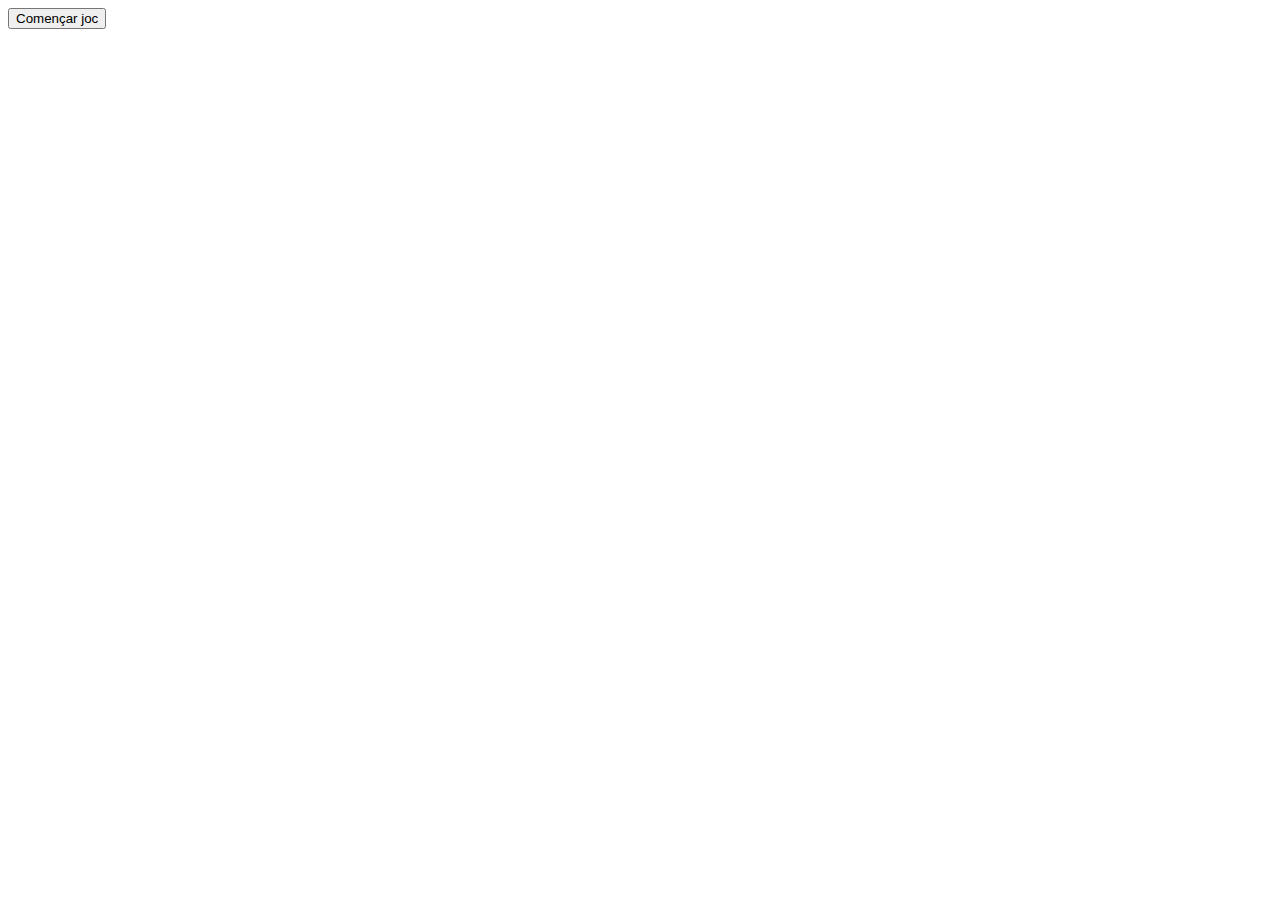
==== index.html @ 685cdc7d "Master mind 1.0" ====
<!DOCTYPE html>
<html lang="es">
<head>
  <link rel="stylesheet" href="style.css">
  <meta charset="utf-8">
  <title>Mr. Mind</title>
</head>
<body onload="">
    <script type="text/javascript" src="MrMind.js"></script>
    <div id="containerPrincipal">
    </div>
    <div id="instruccions">
        <button type="button" name="ready" id="btnready" onclick="crearCamps()">Començar joc</button>
    </div>
</body>
</html>
---- style.css ----
.blauClass {
    width: 200px;
    height: 200px;
}
    
/*
=============================================
                PRIMER INTENT
=============================================
*/
    #msg1-1 {
        width: 35px;
        height: auto;
    }
    #msg1-2 {
        width: 35px;
        height: auto;
    }
    #msg1-3 {
        width: 35px;
        height: auto;
    }
    #msg1-4 {
        width: 35px;
        height: auto;
    }
    #msg1-5 {
        width: 35px;
        height: auto;
    }

/*
=============================================
                SEGON INTENT
=============================================
*/

    #msg2-1 {
        width: 35px;
        height: auto;
    }
    #msg2-2 {
        width: 35px;
        height: auto;
    }
    #msg2-3 {
        width: 35px;
        height: auto;
    }
    #msg2-4 {
        width: 35px;
        height: auto;
    }
    #msg2-5 {
        width: 35px;
        height: auto;
    }

/*
=============================================
                TERCER INTENT
=============================================
*/

    #msg3-1 {
        width: 35px;
        height: auto;
    }
    #msg3-2 {
        width: 35px;
        height: auto;
    }
    #msg3-3 {
        width: 35px;
        height: auto;
    }
    #msg3-4 {
        width: 35px;
        height: auto;
    }
    #msg3-5 {
        width: 35px;
        height: auto;
    }
/*
=============================================
                QUART INTENT
=============================================
*/

    #msg4-1 {
        width: 35px;
        height: auto;
    }
    #msg4-2 {
        width: 35px;
        height: auto;
    }
    #msg4-3 {
        width: 35px;
        height: auto;
    }
    #msg4-4 {
        width: 35px;
        height: auto;
    }
    #msg4-5 {
        width: 35px;
        height: auto;
    }
/*
=============================================
                CINQUÉ INTENT
=============================================
*/

    #msg5-1 {
        width: 35px;
        height: auto;
    }
    #msg5-2 {
        width: 35px;
        height: auto;
    }
    #msg5-3 {
        width: 35px;
        height: auto;
    }
    #msg5-4 {
        width: 35px;
        height: auto;
    }
    #msg5-5 {
        width: 35px;
        height: auto;
    }
/*
=============================================
                SISÉ INTENT
=============================================
*/

    #msg6-1 {
        width: 35px;
        height: auto;
    }
    #msg6-2 {
        width: 35px;
        height: auto;
    }
    #msg6-3 {
        width: 35px;
        height: auto;
    }
    #msg6-4 {
        width: 35px;
        height: auto;
    }
    #msg6-5 {
        width: 35px;
        height: auto;
    }
/*
=============================================
                SETÉ INTENT
=============================================
*/

    #msg7-1 {
        width: 35px;
        height: auto;
    }
    #msg7-2 {
        width: 35px;
        height: auto;
    }
    #msg7-3 {
        width: 35px;
        height: auto;
    }
    #msg7-4 {
        width: 35px;
        height: auto;
    }
    #msg7-5 {
        width: 35px;
        height: auto;
    }
/*
=============================================
                VUITÉ INTENT
=============================================
*/

    #msg8-1 {
        width: 35px;
        height: auto;
    }
    #msg8-2 {
        width: 35px;
        height: auto;
    }
    #msg8-3 {
        width: 35px;
        height: auto;
    }
    #msg8-4 {
        width: 35px;
        height: auto;
    }
    #msg8-5 {
        width: 35px;
        height: auto;
    }
/*
=============================================
                NOVÉ INTENT
=============================================
*/

    #msg9-1 {
        width: 35px;
        height: auto;
    }
    #msg9-2 {
        width: 35px;
        height: auto;
    }
    #msg9-3 {
        width: 35px;
        height: auto;
    }
    #msg9-4 {
        width: 35px;
        height: auto;
    }
    #msg9-5 {
        width: 35px;
        height: auto;
    }
/*
=============================================
                DESÉ INTENT
=============================================
*/

    #msg10-1 {
        width: 35px;
        height: auto;
    }
    #msg10-2 {
        width: 35px;
        height: auto;
    }
    #msg10-3 {
        width: 35px;
        height: auto;
    }
    #msg10-4 {
        width: 35px;
        height: auto;
    }
    #msg10-5 {
        width: 35px;
        height: auto;
    }
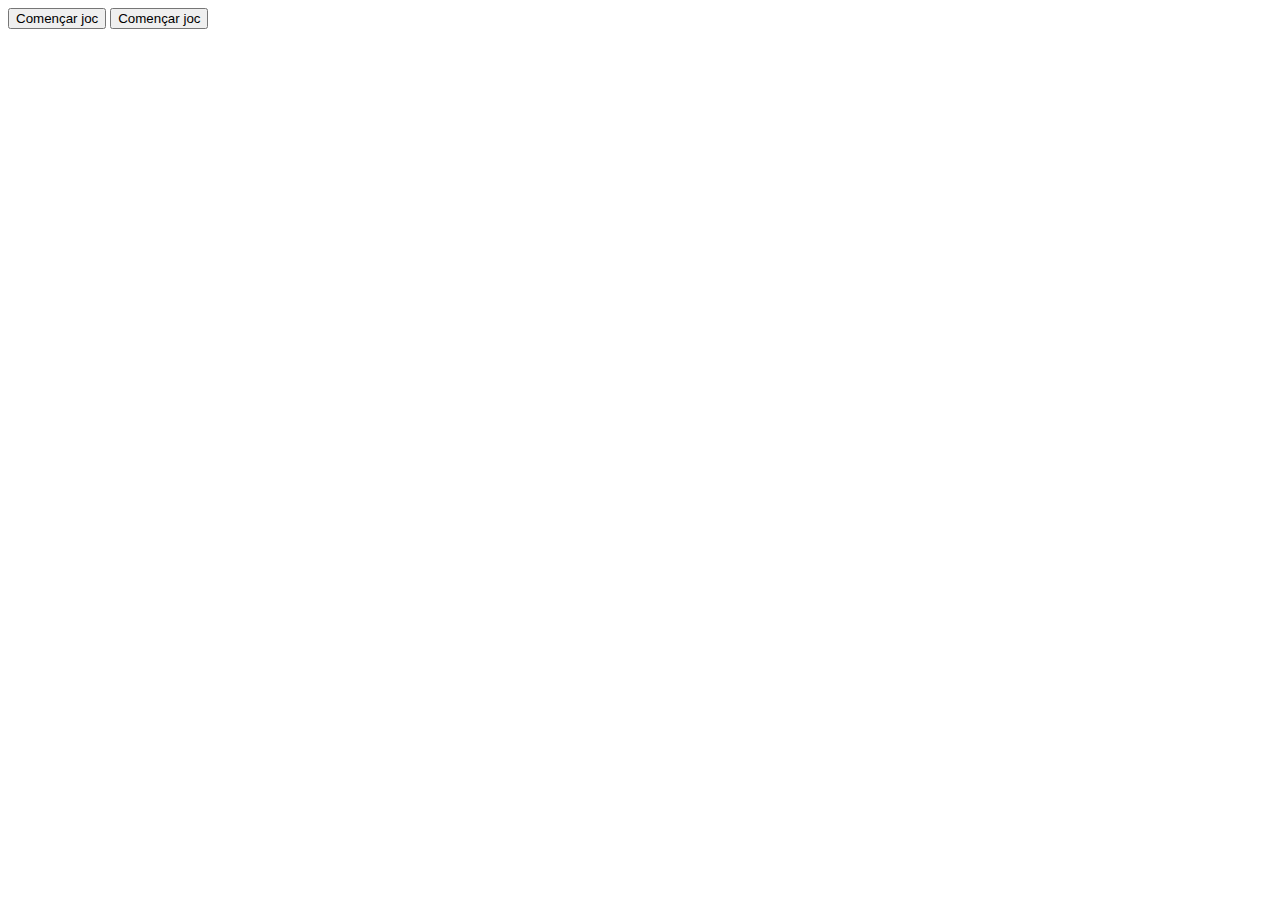
==== commit 9f29d6b7: "Joc casi fet" ====
--- a/index.html
+++ b/index.html
@@ -5,12 +5,15 @@
   <meta charset="utf-8">
   <title>Mr. Mind</title>
 </head>
-<body onload="">
-    <script type="text/javascript" src="MrMind.js"></script>
+<body>
+    <script type="text/javascript" src="js/MrMind.js"></script>
+    <script src="js/confetti.js"></script>
     <div id="containerPrincipal">
     </div>
     <div id="instruccions">
-        <button type="button" name="ready" id="btnready" onclick="crearCamps()">Començar joc</button>
+        <button type="button" name="ready" id="btnReady" onclick="crearCamps()">Començar joc</button>
+        <button type="button" onclick="startConfetti()">Començar joc</button>
     </div>
+    <div id="missatgeFinal"></div>
 </body>
 </html>
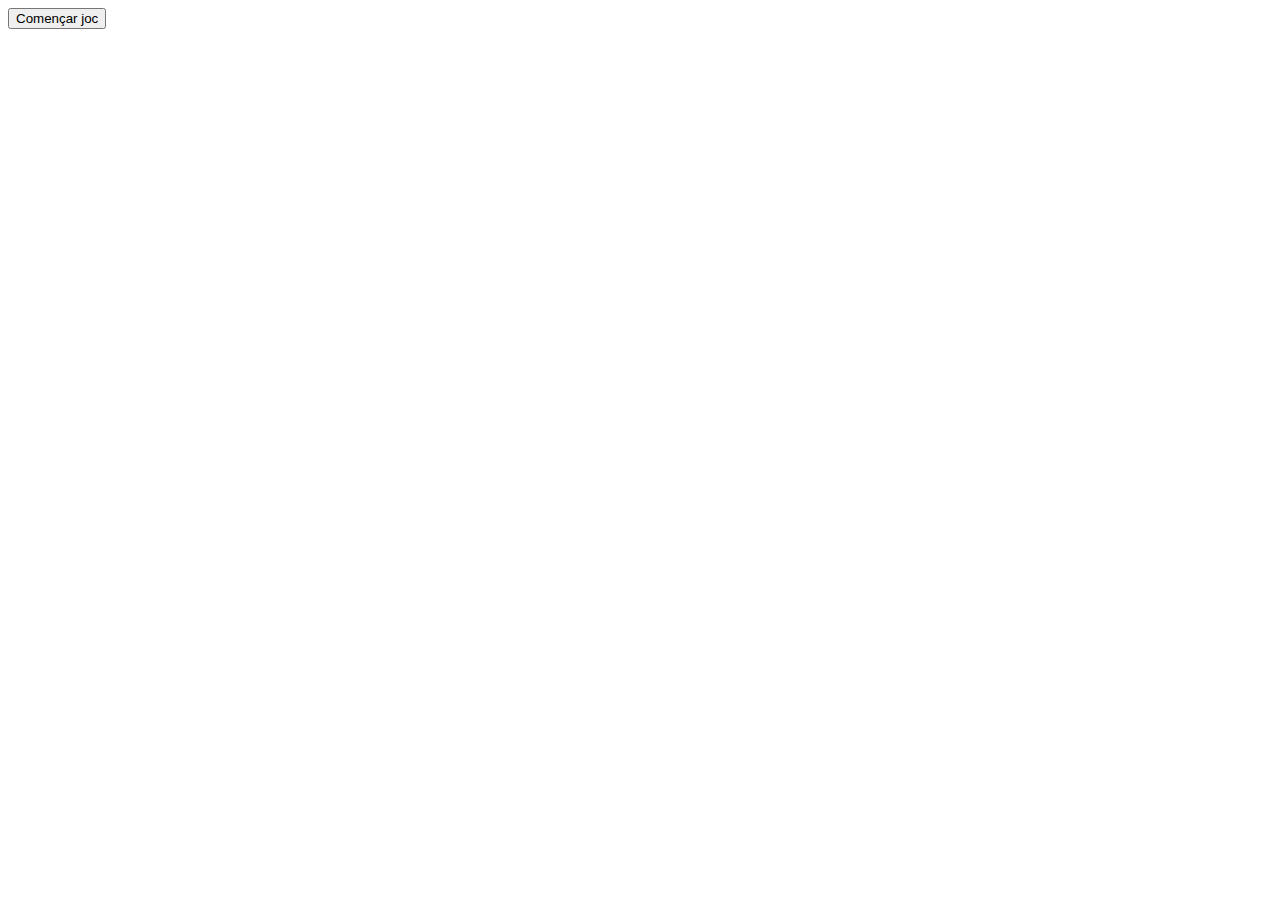
==== commit 06303e20: "Afegit el confetti" ====
--- a/index.html
+++ b/index.html
@@ -12,7 +12,6 @@
     </div>
     <div id="instruccions">
         <button type="button" name="ready" id="btnReady" onclick="crearCamps()">Començar joc</button>
-        <button type="button" onclick="startConfetti()">Començar joc</button>
     </div>
     <div id="missatgeFinal"></div>
 </body>
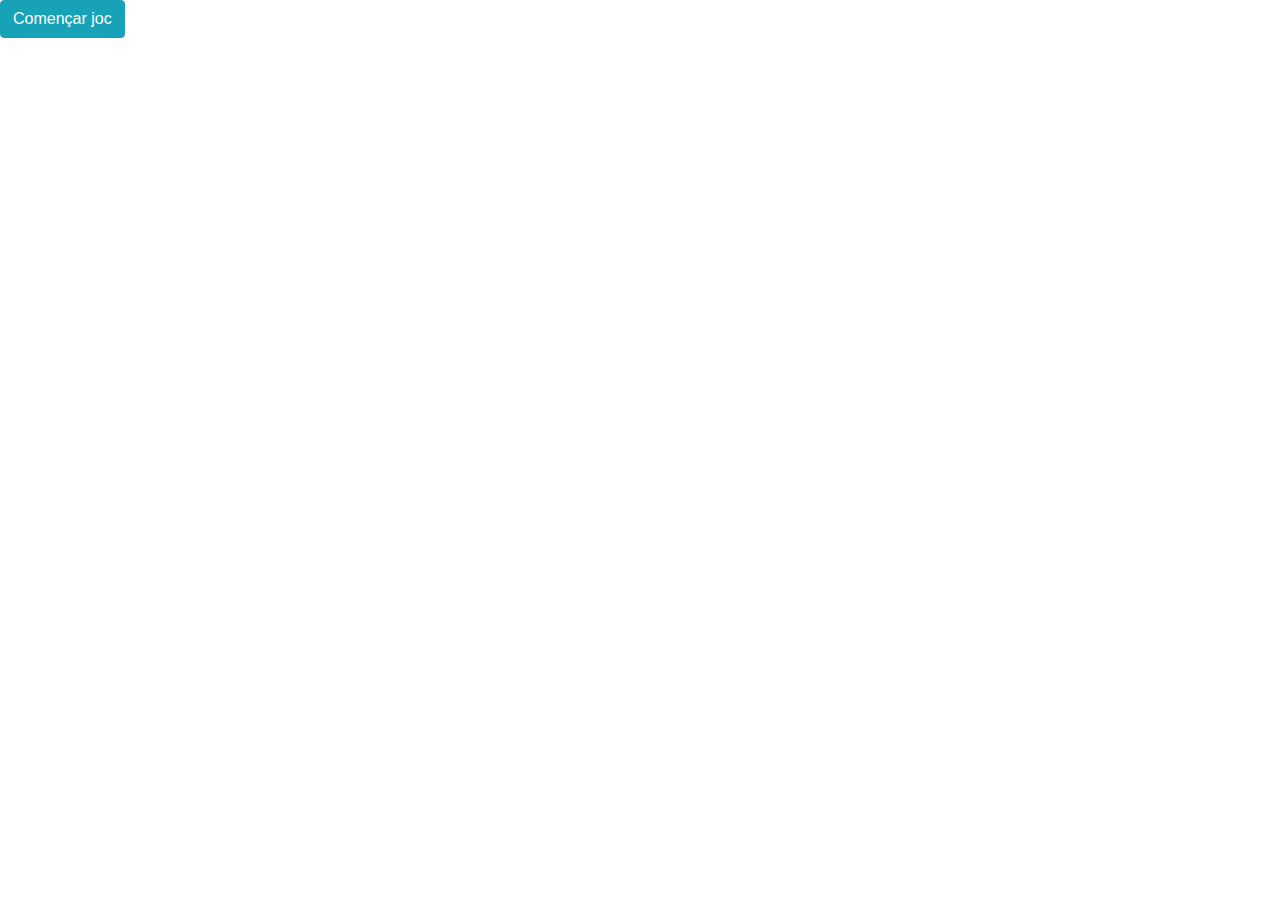
==== commit ac376c5d: "Canvis" ====
--- a/index.html
+++ b/index.html
@@ -1,17 +1,29 @@
 <!DOCTYPE html>
 <html lang="es">
 <head>
-  <link rel="stylesheet" href="style.css">
+  <link rel="stylesheet" type="text/css" href="style.css">
+  <script type="text/javascript" src="js/MrMind.js"></script>
+
+  <script src="js/confetti.js"></script>
+
+  <link rel="stylesheet" href="https://stackpath.bootstrapcdn.com/bootstrap/4.3.1/css/bootstrap.min.css" integrity="sha384-ggOyR0iXCbMQv3Xipma34MD+dH/1fQ784/j6cY/iJTQUOhcWr7x9JvoRxT2MZw1T" crossorigin="anonymous">
+  <script src="https://code.jquery.com/jquery-3.3.1.slim.min.js" integrity="sha384-q8i/X+965DzO0rT7abK41JStQIAqVgRVzpbzo5smXKp4YfRvH+8abtTE1Pi6jizo" crossorigin="anonymous"></script>
+  <script src="https://cdnjs.cloudflare.com/ajax/libs/popper.js/1.14.7/umd/popper.min.js" integrity="sha384-UO2eT0CpHqdSJQ6hJty5KVphtPhzWj9WO1clHTMGa3JDZwrnQq4sF86dIHNDz0W1" crossorigin="anonymous"></script>
+  <script src="https://stackpath.bootstrapcdn.com/bootstrap/4.3.1/js/bootstrap.min.js" integrity="sha384-JjSmVgyd0p3pXB1rRibZUAYoIIy6OrQ6VrjIEaFf/nJGzIxFDsf4x0xIM+B07jRM" crossorigin="anonymous"></script>
   <meta charset="utf-8">
   <title>Mr. Mind</title>
 </head>
 <body>
-    <script type="text/javascript" src="js/MrMind.js"></script>
-    <script src="js/confetti.js"></script>
-    <div id="containerPrincipal">
+
+    <div id="containerPrincipal" class="container">
+          <div class="row">
+                <div class="col-md-3"></div>
+                <div class="col-md-6"></div>
+                <div class="col-md-3"></div>
+          </div>
     </div>
     <div id="instruccions">
-        <button type="button" name="ready" id="btnReady" onclick="crearCamps()">Començar joc</button>
+        <button type="button" name="ready" class="btn btn-info" id="btnReady" onclick="crearCamps()">Començar joc</button>
     </div>
     <div id="missatgeFinal"></div>
 </body>
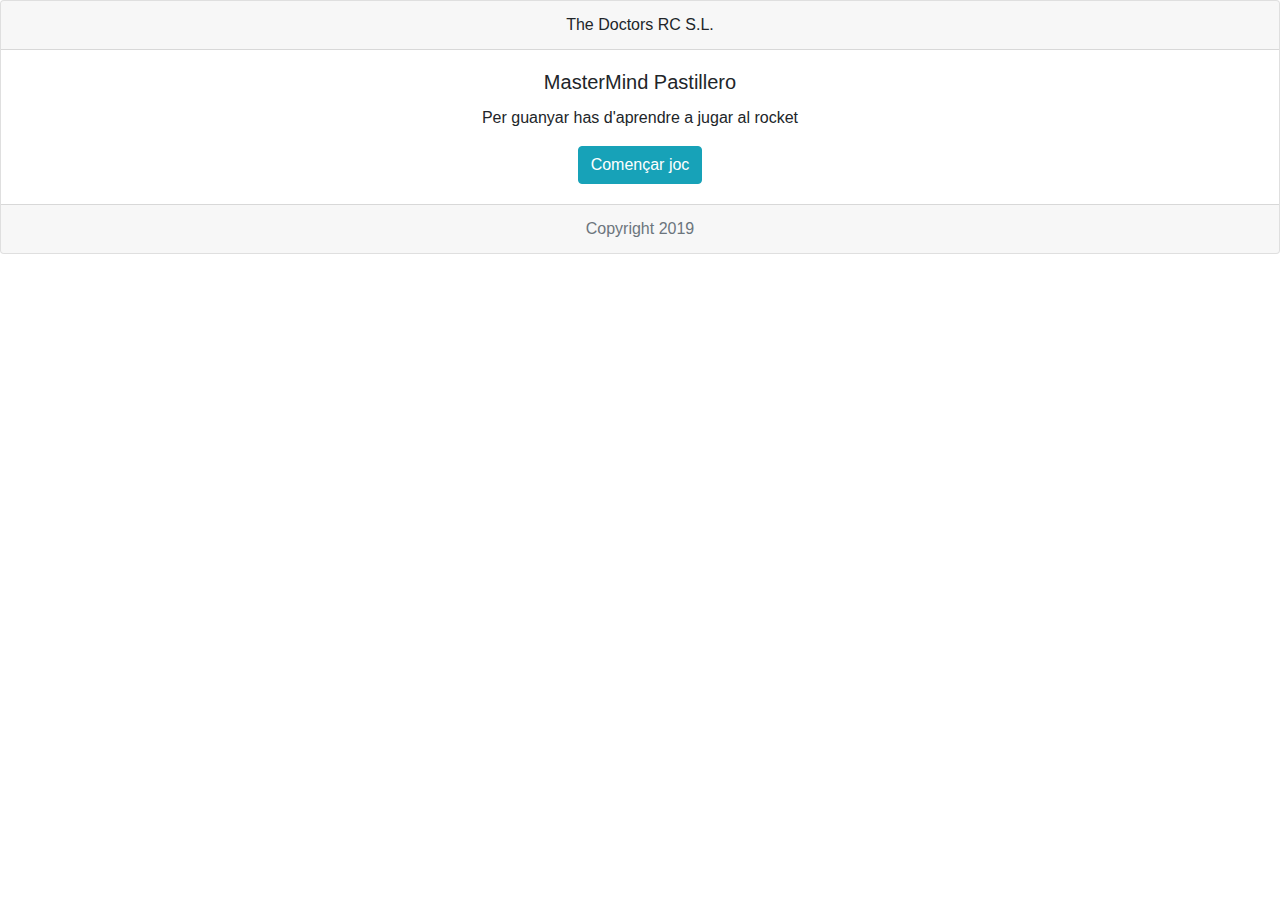
==== commit 9b8092d7: "Canvis links i entrada joc" ====
--- a/index.html
+++ b/index.html
@@ -1,20 +1,21 @@
 <!DOCTYPE html>
 <html lang="es">
 <head>
+  <!-- links "propis" -->
   <link rel="stylesheet" type="text/css" href="style.css">
   <script type="text/javascript" src="js/MrMind.js"></script>
 
+  <!-- temporal -->
   <script src="js/confetti.js"></script>
 
-  <link rel="stylesheet" href="https://stackpath.bootstrapcdn.com/bootstrap/4.3.1/css/bootstrap.min.css" integrity="sha384-ggOyR0iXCbMQv3Xipma34MD+dH/1fQ784/j6cY/iJTQUOhcWr7x9JvoRxT2MZw1T" crossorigin="anonymous">
-  <script src="https://code.jquery.com/jquery-3.3.1.slim.min.js" integrity="sha384-q8i/X+965DzO0rT7abK41JStQIAqVgRVzpbzo5smXKp4YfRvH+8abtTE1Pi6jizo" crossorigin="anonymous"></script>
-  <script src="https://cdnjs.cloudflare.com/ajax/libs/popper.js/1.14.7/umd/popper.min.js" integrity="sha384-UO2eT0CpHqdSJQ6hJty5KVphtPhzWj9WO1clHTMGa3JDZwrnQq4sF86dIHNDz0W1" crossorigin="anonymous"></script>
-  <script src="https://stackpath.bootstrapcdn.com/bootstrap/4.3.1/js/bootstrap.min.js" integrity="sha384-JjSmVgyd0p3pXB1rRibZUAYoIIy6OrQ6VrjIEaFf/nJGzIxFDsf4x0xIM+B07jRM" crossorigin="anonymous"></script>
+  <!-- links bootstrap -->
+  <link rel="stylesheet" type="text/css" href="bootstrap/css/bootstrap.min.css">
+  <script type="text/javascript" src="bootstrap/js/boostrap.min.js"></script>
+
   <meta charset="utf-8">
   <title>Mr. Mind</title>
 </head>
 <body>
-
     <div id="containerPrincipal" class="container">
           <div class="row">
                 <div class="col-md-3"></div>
@@ -23,7 +24,20 @@
           </div>
     </div>
     <div id="instruccions">
-        <button type="button" name="ready" class="btn btn-info" id="btnReady" onclick="crearCamps()">Començar joc</button>
+        <div class="card text-center">
+            <div class="card-header">
+              The Doctors RC S.L.
+            </div>
+            <div class="card-body">
+              <h5 class="card-title">MasterMind Pastillero</h5>
+              <p class="card-text">Per guanyar has d'aprendre a jugar al rocket</p>
+              <button type="button" name="ready" class="btn btn-info" id="btnReady" onclick="crearCamps()">Començar joc</button>
+            </div>
+            <div class="card-footer text-muted">
+              Copyright 2019
+            </div>
+        </div>
+
     </div>
     <div id="missatgeFinal"></div>
 </body>
--- a/style.css
+++ b/style.css
@@ -0,0 +1,3 @@
+.containerPrincipal{
+  margin-top:100px;
+}
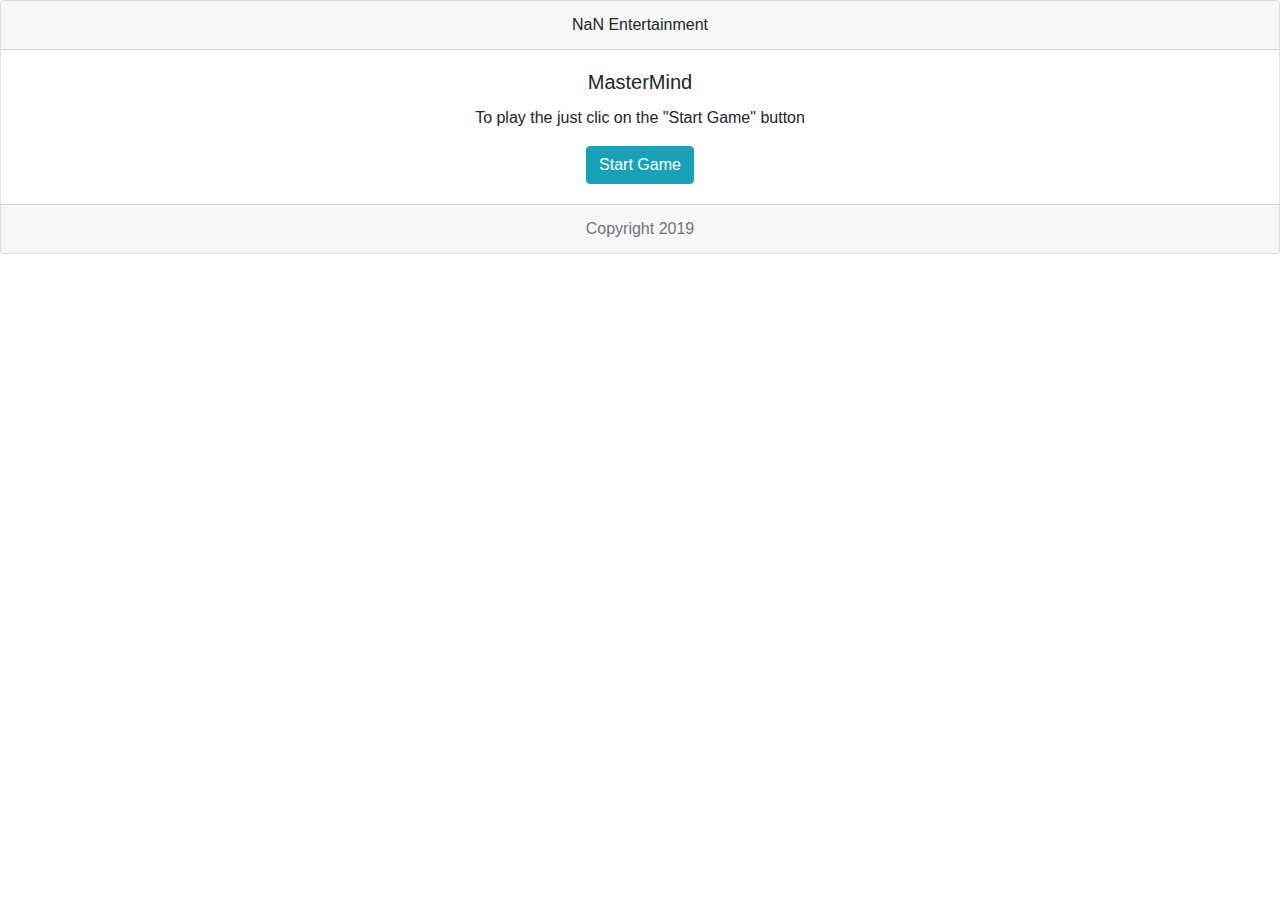
==== commit 79cec75b: "Afegida musica i imatges" ====
--- a/index.html
+++ b/index.html
@@ -4,7 +4,9 @@
   <!-- links "propis" -->
   <link rel="stylesheet" type="text/css" href="style.css">
   <script type="text/javascript" src="js/MrMind.js"></script>
-
+<div id="audios">
+    <audio src="img/happy.mp3" autoplay loop id="musicaInici"></audio>
+</div>
   <!-- temporal -->
   <script src="js/confetti.js"></script>
 
@@ -26,12 +28,12 @@
     <div id="instruccions">
         <div class="card text-center">
             <div class="card-header">
-              The Doctors RC S.L.
+              NaN Entertainment
             </div>
             <div class="card-body">
-              <h5 class="card-title">MasterMind Pastillero</h5>
-              <p class="card-text">Per guanyar has d'aprendre a jugar al rocket</p>
-              <button type="button" name="ready" class="btn btn-info" id="btnReady" onclick="crearCamps()">Començar joc</button>
+              <h5 class="card-title">MasterMind</h5>
+              <p class="card-text">To play the just clic on the "Start Game" button</p>
+              <button type="button" name="ready" class="btn btn-info" id="btnReady" onclick="crearCamps()">Start Game</button>
             </div>
             <div class="card-footer text-muted">
               Copyright 2019
@@ -39,6 +41,7 @@
         </div>
 
     </div>
-    <div id="missatgeFinal"></div>
+    <div id="missatgeFinal">
+    </div>
 </body>
 </html>
--- a/style.css
+++ b/style.css
@@ -1,3 +1,7 @@
 .containerPrincipal{
   margin-top:100px;
 }
+
+#marciano {
+    align-content: center;
+}
